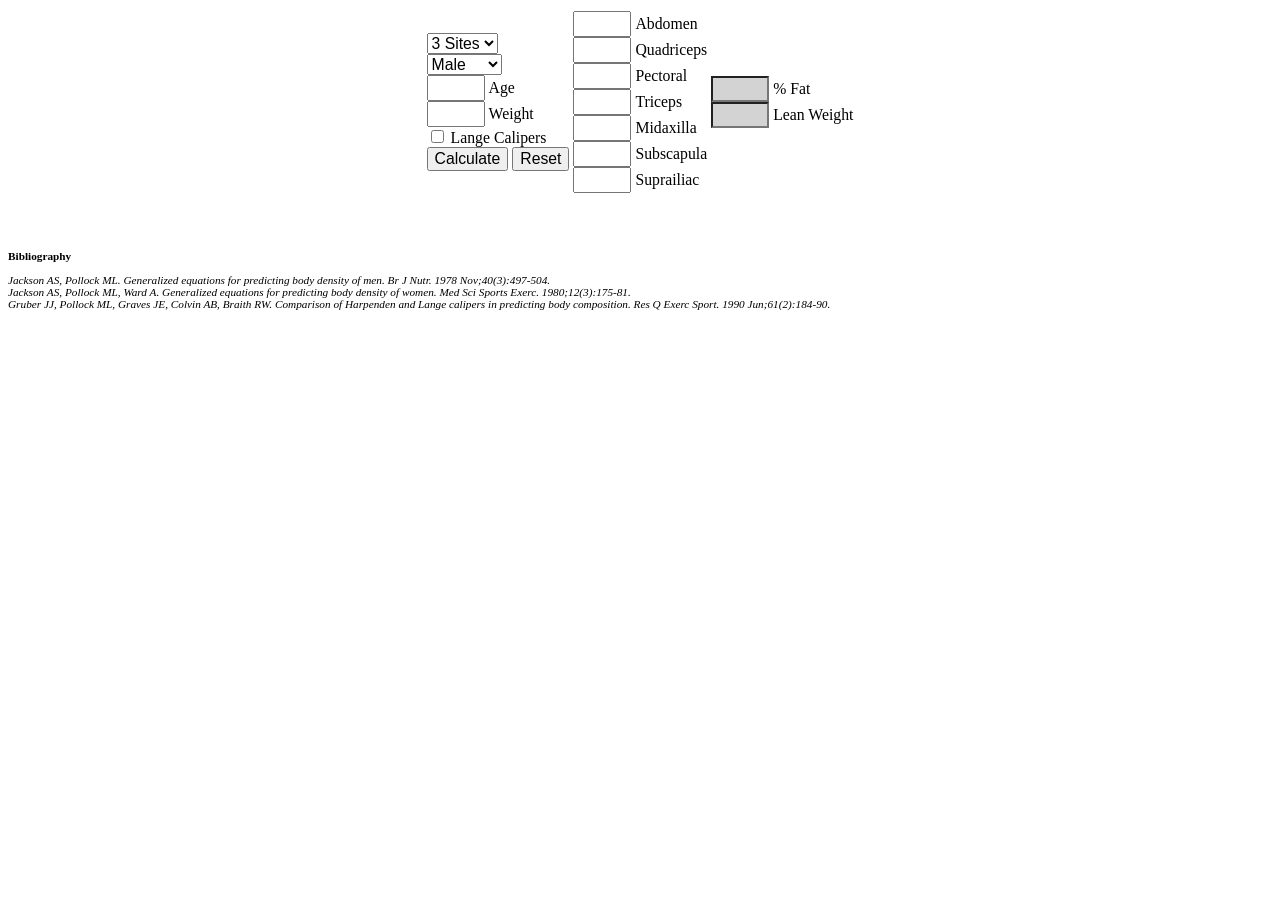
==== index.html @ a4ef3640 "Revert radio button to list. Increased size of buttons." ====
<!DOCTYPE html>
<html>

<head>
  <link rel="stylesheet" type="text/css" href="styles.css">
</head>

<body>

<form class="parent-block">
<table>
<tbody>
<tr>
	<td>
		<select id="N_sites" name="N_sites" class='h1'>
		  <option value="3">3 Sites</option>
		  <option value="7">7 Sites</option>
		</select><br>

		<select id="gender" name="gender" class='h1'>
		  <option value="gender_male">Male</option>
		  <option value="gender_female">Female</option>
		</select><br>

		<input type="text" id="age" name="age" class="text-field">
		<label for="age" class='h1'>Age</label><br>
		<input type="text" id="weight" name="weight" class="text-field">
		<label for="weight" class='h1'>Weight</label><br>

		<input type="checkbox" id="lange_calipers" name="lange_calipers" value="lange_calipers">
		<label for="lange_calipers" class='h1'>Lange Calipers</label><br>

		<script src="calculations.js"></script>
		<input type="button" value="Calculate" onclick="calc(this.form)" class='h1'>
		<input type="reset" value="Reset" name="Reset" class='h1'><br>
	</td>

	<td>
		<input type="text" id="skinfold_abdomen" name="skinfold_abdomen" class="text-field">
		<label for="skinfold_abdomen" class='h1'>Abdomen</label><br>
		<input type="text" id="skinfold_quadriceps" name="skinfold_quadriceps" class="text-field">
		<label for="skinfold_quadriceps" class='h1'>Quadriceps</label><br>
		<input type="text" id="skinfold_pectoral" name="skinfold_pectoral" class="text-field">
		<label for="skinfold_pectoral" class='h1'>Pectoral</label><br>
		<input type="text" id="skinfold_triceps" name="skinfold_triceps" class="text-field">
		<label for="skinfold_triceps" class='h1'>Triceps</label><br>
		<input type="text" id="skinfold_midaxilla" name="skinfold_midaxilla" class="text-field">
		<label for="skinfold_midaxilla" class='h1'>Midaxilla</label><br>
		<input type="text" id="skinfold_subscapula" name="skinfold_subscapula" class="text-field">
		<label for="skinfold_subscapula" class='h1'>Subscapula</label><br>
		<input type="text" id="skinfold_suprailiac" name="skinfold_suprailiac" class="text-field">
		<label for="skinfold_suprailiac" class='h1'>Suprailiac</label><br>
	</td>

	<td>
		<input type="text" id="percent_fat" name="percent_fat" class="constant-text-field" readonly>
		<label for="percent_fat" class='h1'>% Fat</label><br>
		<input type="text" id="lean_weight" name="lean_weight" class="constant-text-field" readonly>
		<label for="lean_weight" class='h1'>Lean Weight</label><br>
	</td>
</tr>
</tbody>
</table>
</form>

<br><br><br>
<div class="bibliography-text">
	<b>Bibliography</b> <br><br>

	<i>Jackson AS, Pollock ML. Generalized equations for predicting body density of men. Br J Nutr. 1978 Nov;40(3):497-504.</i> <br>
	<i>Jackson AS, Pollock ML, Ward A. Generalized equations for predicting body density of women. Med Sci Sports Exerc. 1980;12(3):175-81.</i> <br>
	<i>Gruber JJ, Pollock ML, Graves JE, Colvin AB, Braith RW. Comparison of Harpenden and Lange calipers in predicting body composition. Res Q Exerc Sport. 1990 Jun;61(2):184-90.</i> <br>
</div>

</body>
</html>
---- styles.css ----
.parent-block {
  display: flex;
  justify-content: center;
  align-items: center;
}

.constant-text-field {
  background-color: lightgrey;
  width: 50px;
  height: 20px;
}

.text-field{
  width: 50px;
  height: 20px;
}

.h1{
  font-size: 1.75vh;
}

.bibliography-text{
  font-size: 1.25vh;
}
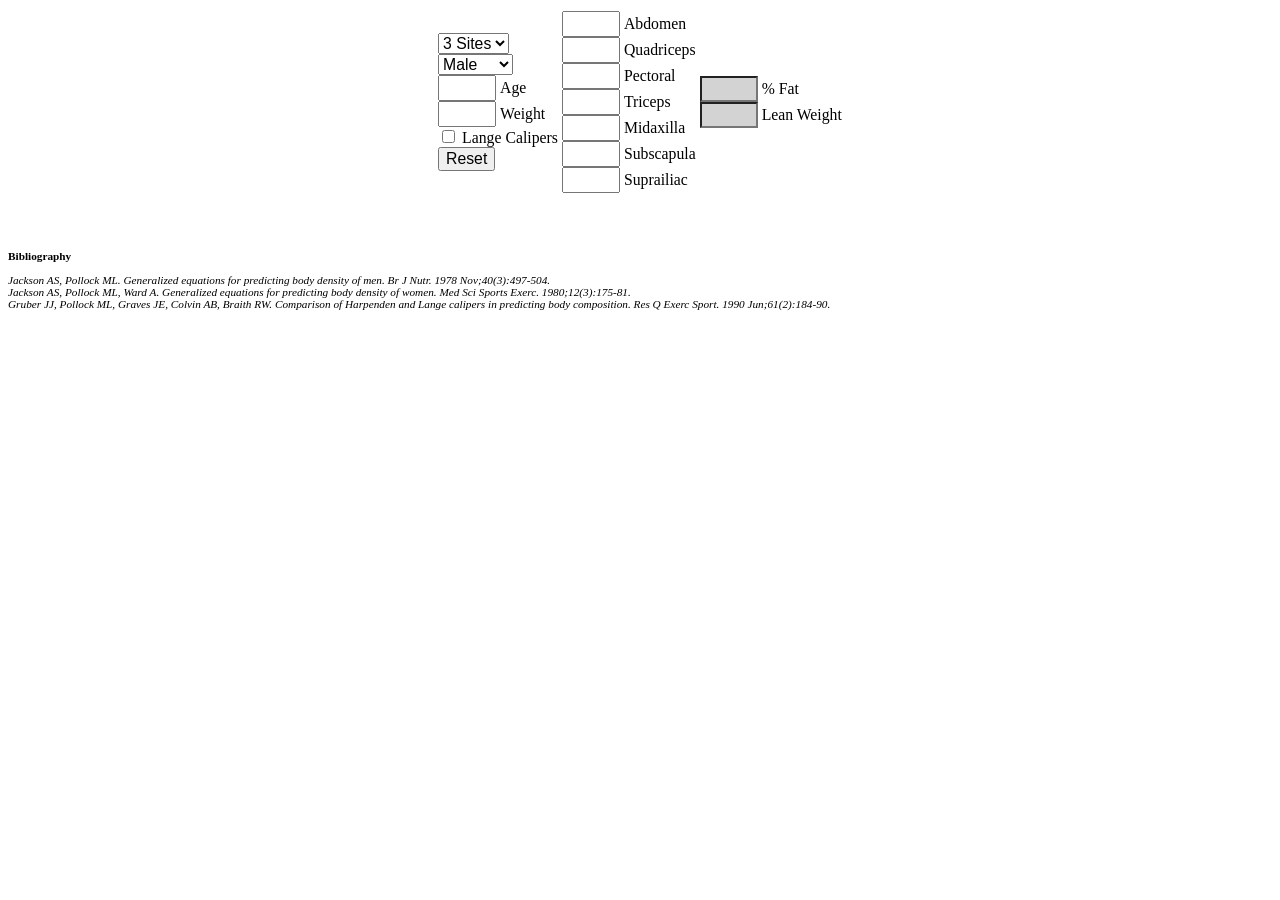
==== commit 69946ad7: "Removed calculate button, instead calculate every time a field is updated" ====
--- a/index.html
+++ b/index.html
@@ -12,43 +12,43 @@
 <tbody>
 <tr>
 	<td>
-		<select id="N_sites" name="N_sites" class='h1'>
+		<script src="calculations.js"></script>
+
+		<select id="N_sites" name="N_sites" class='h1' oninput="calc(this.form)">
 		  <option value="3">3 Sites</option>
 		  <option value="7">7 Sites</option>
 		</select><br>
 
-		<select id="gender" name="gender" class='h1'>
+		<select id="gender" name="gender" class='h1' oninput="calc(this.form)">
 		  <option value="gender_male">Male</option>
 		  <option value="gender_female">Female</option>
 		</select><br>
 
-		<input type="text" id="age" name="age" class="text-field">
+		<input type="text" id="age" name="age" class="text-field" oninput="calc(this.form)">
 		<label for="age" class='h1'>Age</label><br>
-		<input type="text" id="weight" name="weight" class="text-field">
+		<input type="text" id="weight" name="weight" class="text-field"  oninput="calc(this.form)">
 		<label for="weight" class='h1'>Weight</label><br>
 
-		<input type="checkbox" id="lange_calipers" name="lange_calipers" value="lange_calipers">
+		<input type="checkbox" id="lange_calipers" name="lange_calipers" value="lange_calipers" oninput="calc(this.form)">
 		<label for="lange_calipers" class='h1'>Lange Calipers</label><br>
 
-		<script src="calculations.js"></script>
-		<input type="button" value="Calculate" onclick="calc(this.form)" class='h1'>
 		<input type="reset" value="Reset" name="Reset" class='h1'><br>
 	</td>
 
 	<td>
-		<input type="text" id="skinfold_abdomen" name="skinfold_abdomen" class="text-field">
+		<input type="text" id="skinfold_abdomen" name="skinfold_abdomen" class="text-field"  oninput="calc(this.form)">
 		<label for="skinfold_abdomen" class='h1'>Abdomen</label><br>
-		<input type="text" id="skinfold_quadriceps" name="skinfold_quadriceps" class="text-field">
+		<input type="text" id="skinfold_quadriceps" name="skinfold_quadriceps" class="text-field"  oninput="calc(this.form)">
 		<label for="skinfold_quadriceps" class='h1'>Quadriceps</label><br>
-		<input type="text" id="skinfold_pectoral" name="skinfold_pectoral" class="text-field">
+		<input type="text" id="skinfold_pectoral" name="skinfold_pectoral" class="text-field"  oninput="calc(this.form)">
 		<label for="skinfold_pectoral" class='h1'>Pectoral</label><br>
-		<input type="text" id="skinfold_triceps" name="skinfold_triceps" class="text-field">
+		<input type="text" id="skinfold_triceps" name="skinfold_triceps" class="text-field"  oninput="calc(this.form)">
 		<label for="skinfold_triceps" class='h1'>Triceps</label><br>
-		<input type="text" id="skinfold_midaxilla" name="skinfold_midaxilla" class="text-field">
+		<input type="text" id="skinfold_midaxilla" name="skinfold_midaxilla" class="text-field"  oninput="calc(this.form)">
 		<label for="skinfold_midaxilla" class='h1'>Midaxilla</label><br>
-		<input type="text" id="skinfold_subscapula" name="skinfold_subscapula" class="text-field">
+		<input type="text" id="skinfold_subscapula" name="skinfold_subscapula" class="text-field"  oninput="calc(this.form)">
 		<label for="skinfold_subscapula" class='h1'>Subscapula</label><br>
-		<input type="text" id="skinfold_suprailiac" name="skinfold_suprailiac" class="text-field">
+		<input type="text" id="skinfold_suprailiac" name="skinfold_suprailiac" class="text-field"  oninput="calc(this.form)">
 		<label for="skinfold_suprailiac" class='h1'>Suprailiac</label><br>
 	</td>
 
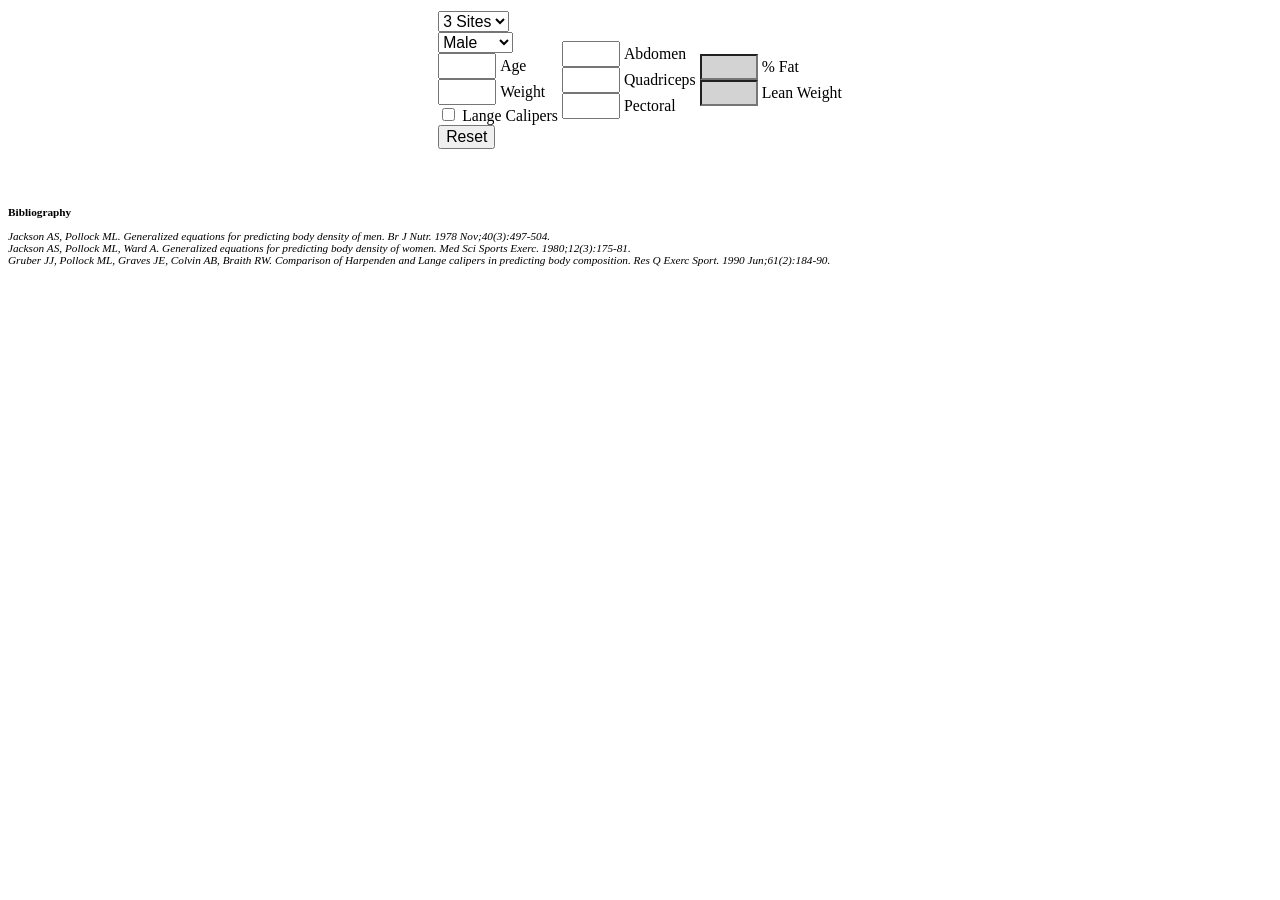
==== commit 84f70089: "Made the form show only the skinfold fields relevant to the # of sites and gender chosen" ====
--- a/index.html
+++ b/index.html
@@ -12,14 +12,12 @@
 <tbody>
 <tr>
 	<td>
-		<script src="calculations.js"></script>
-
-		<select id="N_sites" name="N_sites" class='h1' oninput="calc(this.form)">
+		<select id="N_sites" name="N_sites" class='h1' oninput="calc(this.form);update_visible(this.form)">
 		  <option value="3">3 Sites</option>
 		  <option value="7">7 Sites</option>
 		</select><br>
 
-		<select id="gender" name="gender" class='h1' oninput="calc(this.form)">
+		<select id="gender" name="gender" class='h1' oninput="calc(this.form);update_visible(this.form)">
 		  <option value="gender_male">Male</option>
 		  <option value="gender_female">Female</option>
 		</select><br>
@@ -32,24 +30,44 @@
 		<input type="checkbox" id="lange_calipers" name="lange_calipers" value="lange_calipers" oninput="calc(this.form)">
 		<label for="lange_calipers" class='h1'>Lange Calipers</label><br>
 
-		<input type="reset" value="Reset" name="Reset" class='h1'><br>
+		<input type="reset" value="Reset" name="Reset" class='h1' onclick="update_visible(this.form)"><br>
 	</td>
 
 	<td>
-		<input type="text" id="skinfold_abdomen" name="skinfold_abdomen" class="text-field"  oninput="calc(this.form)">
-		<label for="skinfold_abdomen" class='h1'>Abdomen</label><br>
-		<input type="text" id="skinfold_quadriceps" name="skinfold_quadriceps" class="text-field"  oninput="calc(this.form)">
-		<label for="skinfold_quadriceps" class='h1'>Quadriceps</label><br>
-		<input type="text" id="skinfold_pectoral" name="skinfold_pectoral" class="text-field"  oninput="calc(this.form)">
-		<label for="skinfold_pectoral" class='h1'>Pectoral</label><br>
-		<input type="text" id="skinfold_triceps" name="skinfold_triceps" class="text-field"  oninput="calc(this.form)">
-		<label for="skinfold_triceps" class='h1'>Triceps</label><br>
-		<input type="text" id="skinfold_midaxilla" name="skinfold_midaxilla" class="text-field"  oninput="calc(this.form)">
-		<label for="skinfold_midaxilla" class='h1'>Midaxilla</label><br>
-		<input type="text" id="skinfold_subscapula" name="skinfold_subscapula" class="text-field"  oninput="calc(this.form)">
-		<label for="skinfold_subscapula" class='h1'>Subscapula</label><br>
-		<input type="text" id="skinfold_suprailiac" name="skinfold_suprailiac" class="text-field"  oninput="calc(this.form)">
-		<label for="skinfold_suprailiac" class='h1'>Suprailiac</label><br>
+		<div id='skinfold_abdomen_group' style='display:inline'>
+			<input type="text" id="skinfold_abdomen" name="skinfold_abdomen" class="text-field"  oninput="calc(this.form)">
+			<label for="skinfold_abdomen" class='h1'>Abdomen</label><br>
+		</div>
+
+		<div id='skinfold_quadriceps_group' style='display:inline'>
+			<input type="text" id="skinfold_quadriceps" name="skinfold_quadriceps" class="text-field"  oninput="calc(this.form)">
+			<label for="skinfold_quadriceps" class='h1'>Quadriceps</label><br>
+		</div>
+
+		<div id='skinfold_pectoral_group' style='display:inline'>
+			<input type="text" id="skinfold_pectoral" name="skinfold_pectoral" class="text-field"  oninput="calc(this.form)">
+			<label for="skinfold_pectoral" class='h1'>Pectoral</label><br>
+		</div>
+
+		<div id='skinfold_triceps_group' style='display:none'>
+			<input type="text" id="skinfold_triceps" name="skinfold_triceps" class="text-field"  oninput="calc(this.form)">
+			<label for="skinfold_triceps" class='h1'>Triceps</label><br>
+		</div>
+
+		<div id='skinfold_midaxilla_group' style='display:none'>
+			<input type="text" id="skinfold_midaxilla" name="skinfold_midaxilla" class="text-field"  oninput="calc(this.form)">
+			<label for="skinfold_midaxilla" class='h1'>Midaxilla</label><br>
+		</div>
+
+		<div id='skinfold_subscapula_group' style='display:none'>
+			<input type="text" id="skinfold_subscapula" name="skinfold_subscapula" class="text-field"  oninput="calc(this.form)">
+			<label for="skinfold_subscapula" class='h1'>Subscapula</label><br>
+		</div>
+
+		<div id='skinfold_suprailiac_group' style='display:none'>
+			<input type="text" id="skinfold_suprailiac" name="skinfold_suprailiac" class="text-field"  oninput="calc(this.form)">
+			<label for="skinfold_suprailiac" class='h1'>Suprailiac</label><br>
+		</div>
 	</td>
 
 	<td>
@@ -72,5 +90,6 @@
 	<i>Gruber JJ, Pollock ML, Graves JE, Colvin AB, Braith RW. Comparison of Harpenden and Lange calipers in predicting body composition. Res Q Exerc Sport. 1990 Jun;61(2):184-90.</i> <br>
 </div>
 
+<script src="calculations.js"></script>
 </body>
 </html>
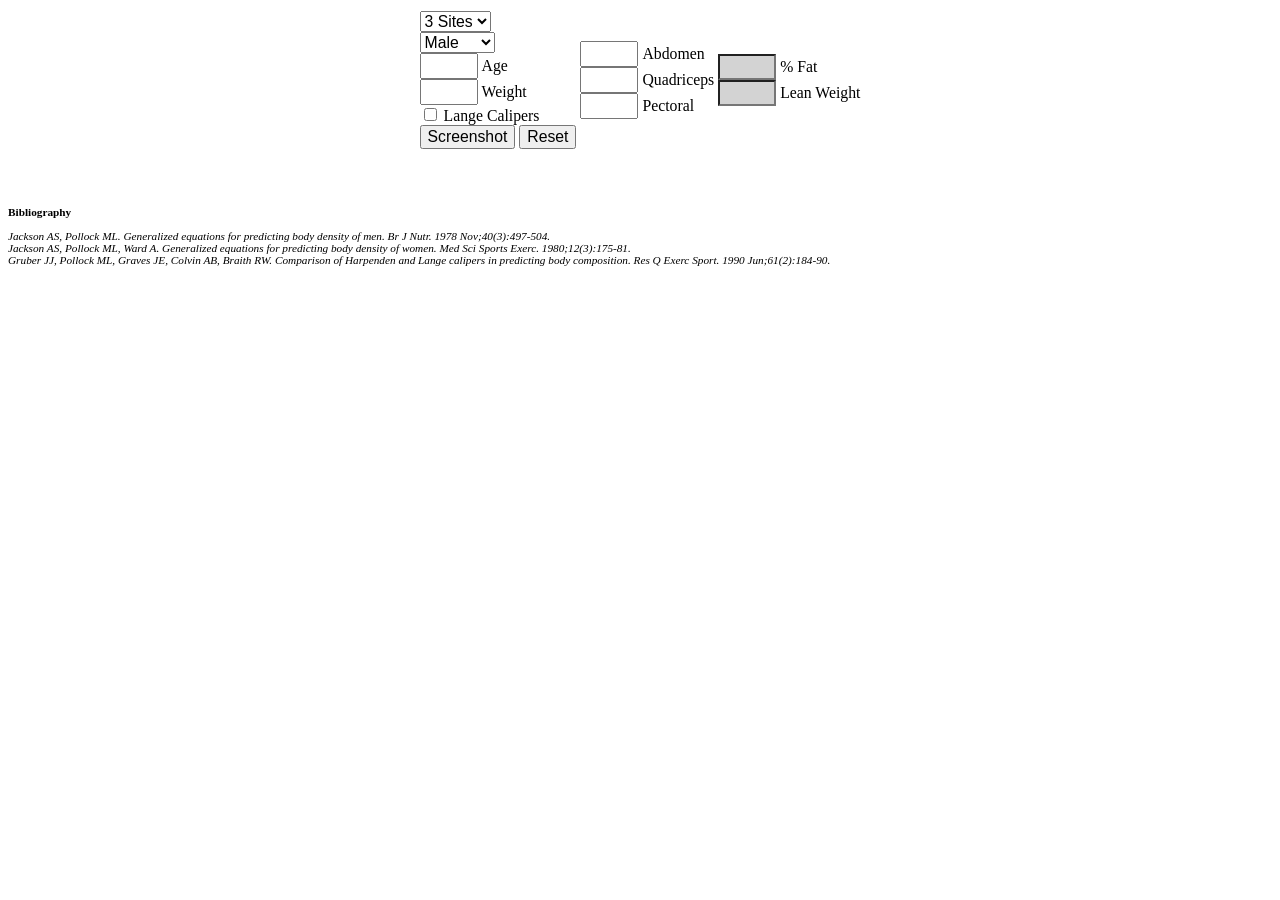
==== commit 2ba64bb9: "Added a button to screenshot the calculation" ====
--- a/index.html
+++ b/index.html
@@ -10,7 +10,7 @@
 <form class="parent-block">
 <table>
 <tbody>
-<tr>
+<tr id='tr1'>
 	<td>
 		<select id="N_sites" name="N_sites" class='h1' oninput="calc(this.form);update_visible(this.form)">
 		  <option value="3">3 Sites</option>
@@ -30,7 +30,8 @@
 		<input type="checkbox" id="lange_calipers" name="lange_calipers" value="lange_calipers" oninput="calc(this.form)">
 		<label for="lange_calipers" class='h1'>Lange Calipers</label><br>
 
-		<input type="reset" value="Reset" name="Reset" class='h1' onclick="update_visible(this.form)"><br>
+		<input type="button" value="Screenshot" name="Screenshot" class='button' onclick="screenshot(this.form)">
+		<input type="reset" value="Reset" name="Reset" class='button' onclick="update_visible(this.form)"><br>
 	</td>
 
 	<td>
@@ -90,6 +91,7 @@
 	<i>Gruber JJ, Pollock ML, Graves JE, Colvin AB, Braith RW. Comparison of Harpenden and Lange calipers in predicting body composition. Res Q Exerc Sport. 1990 Jun;61(2):184-90.</i> <br>
 </div>
 
+<script src="html2canvas.min.js"></script>
 <script src="calculations.js"></script>
 </body>
 </html>
--- a/styles.css
+++ b/styles.css
@@ -15,6 +15,10 @@
   height: 20px;
 }
 
+.button{
+  font-size: 1.75vh;
+}
+
 .h1{
   font-size: 1.75vh;
 }
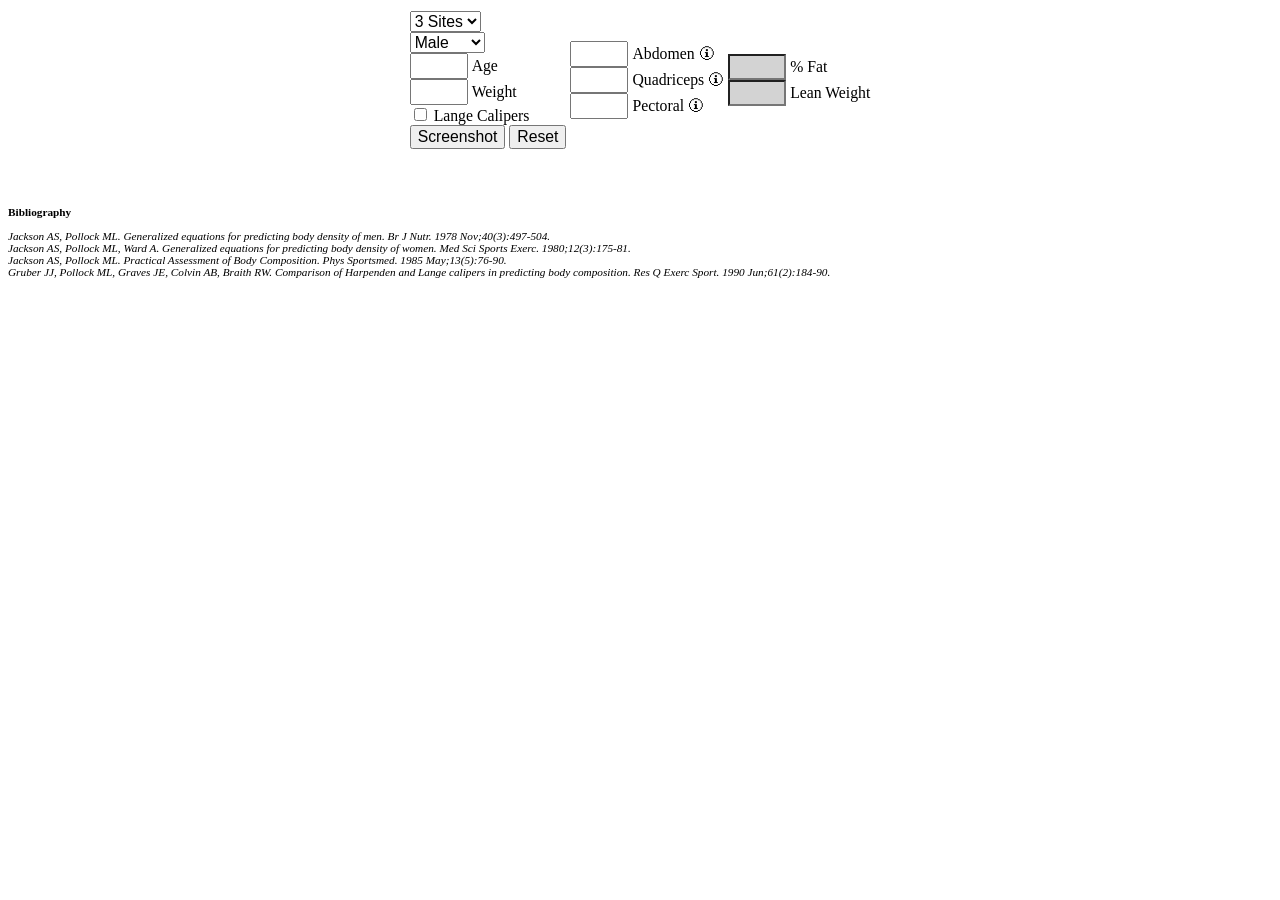
==== commit 94c22f41: "Added tooltips to describe how each skinfold is taken" ====
--- a/index.html
+++ b/index.html
@@ -37,37 +37,93 @@
 	<td>
 		<div id='skinfold_abdomen_group' style='display:inline'>
 			<input type="text" id="skinfold_abdomen" name="skinfold_abdomen" class="text-field"  oninput="calc(this.form)">
-			<label for="skinfold_abdomen" class='h1'>Abdomen</label><br>
+			<label for="skinfold_abdomen" class='h1'>Abdomen
+				<a class="tooltip">&#x1F6C8;
+					<span>
+						<img src="images/Abdominal_Suprailium1.webp">
+						<img src="images/Abdominal2.webp">
+   					A vertical fold laken at a lateral distance of approximately 2 cm from the umbilicus
+   				</span>
+   			</a>
+   		</label><br>
 		</div>
 
 		<div id='skinfold_quadriceps_group' style='display:inline'>
 			<input type="text" id="skinfold_quadriceps" name="skinfold_quadriceps" class="text-field"  oninput="calc(this.form)">
-			<label for="skinfold_quadriceps" class='h1'>Quadriceps</label><br>
+			<label for="skinfold_quadriceps" class='h1'>Quadriceps
+				<a class="tooltip">&#x1F6C8;
+					<span>
+						<img src="images/Thigh1.webp">
+	 					A vertical fold on the anterior aspect of the thigh midway between hip and knee joints
+	 				</span>
+	 			</a>
+ 			</label><br>
 		</div>
 
 		<div id='skinfold_pectoral_group' style='display:inline'>
 			<input type="text" id="skinfold_pectoral" name="skinfold_pectoral" class="text-field"  oninput="calc(this.form)">
-			<label for="skinfold_pectoral" class='h1'>Pectoral</label><br>
+			<label for="skinfold_pectoral" class='h1'>Pectoral
+				<a class="tooltip">&#x1F6C8;
+					<span>
+						<img src="images/Chest1.webp" id="chest_image1">
+						<img src="images/Chest2.webp" id="chest_image2" style='display:none'>
+						<img src="images/Chest3.webp">
+	 					A diagonal fold taken half of the distance between the anterior axillary line and nipple for men and one third of the distance from the anterior axillary line to the nipple for women
+	 				</span>
+	 			</a>
+			</label><br>
 		</div>
 
 		<div id='skinfold_triceps_group' style='display:none'>
 			<input type="text" id="skinfold_triceps" name="skinfold_triceps" class="text-field"  oninput="calc(this.form)">
-			<label for="skinfold_triceps" class='h1'>Triceps</label><br>
+			<label for="skinfold_triceps" class='h1'>Triceps
+				<a class="tooltip">&#x1F6C8;
+					<span>
+						<img src="images/Subscapula_Triceps1.webp">
+						<img src="images/Triceps2.webp">
+	 					A vertical fold on the posterior midline of the upper arm (over the triceps muscle), halfway between the acromion and olecranon processes; the elbow should be extended and relaxed
+	 				</span>
+	 			</a>
+			</label><br>
 		</div>
 
 		<div id='skinfold_midaxilla_group' style='display:none'>
 			<input type="text" id="skinfold_midaxilla" name="skinfold_midaxilla" class="text-field"  oninput="calc(this.form)">
-			<label for="skinfold_midaxilla" class='h1'>Midaxilla</label><br>
+			<label for="skinfold_midaxilla" class='h1'>Midaxilla
+				<a class="tooltip">&#x1F6C8;
+					<span>
+						<img src="images/Midaxilla1.webp">
+						<img src="images/Midaxilla2.webp">
+	 					A vertical fold on the midaxillary line at the level of the xiphoid process of the sternum
+	 				</span>
+	 			</a>
+			</label><br>
 		</div>
 
 		<div id='skinfold_subscapula_group' style='display:none'>
 			<input type="text" id="skinfold_subscapula" name="skinfold_subscapula" class="text-field"  oninput="calc(this.form)">
-			<label for="skinfold_subscapula" class='h1'>Subscapula</label><br>
+			<label for="skinfold_subscapula" class='h1'>Subscapula
+				<a class="tooltip">&#x1F6C8;
+					<span>
+						<img src="images/Subscapula_Triceps1.webp">
+						<img src="images/Subscapula2.webp">
+	 					A fold laken on a diagonal line coming from the vertebral border to 1 to 2 cm from the inferior angle of the scapula
+	 				</span>
+	 			</a>
+			</label><br>
 		</div>
 
 		<div id='skinfold_suprailiac_group' style='display:none'>
 			<input type="text" id="skinfold_suprailiac" name="skinfold_suprailiac" class="text-field"  oninput="calc(this.form)">
-			<label for="skinfold_suprailiac" class='h1'>Suprailiac</label><br>
+			<label for="skinfold_suprailiac" class='h1'>Suprailiac
+				<a class="tooltip">&#x1F6C8;
+					<span>
+						<img src="images/Abdominal_Suprailium1.webp">
+						<img src="images/Suprailium2.webp">
+	 					A diagonal fold above the crest of the ilium at the spot where an imaginary line would come down from the anterior axillary line. Many recommend that the measure be taken more laterally at the anterior axillary line
+	 				</span>
+	 			</a>
+			</label><br>
 		</div>
 	</td>
 
@@ -88,6 +144,7 @@
 
 	<i>Jackson AS, Pollock ML. Generalized equations for predicting body density of men. Br J Nutr. 1978 Nov;40(3):497-504.</i> <br>
 	<i>Jackson AS, Pollock ML, Ward A. Generalized equations for predicting body density of women. Med Sci Sports Exerc. 1980;12(3):175-81.</i> <br>
+	<i>Jackson AS, Pollock ML. Practical Assessment of Body Composition. Phys Sportsmed. 1985 May;13(5):76-90. </i> <br>
 	<i>Gruber JJ, Pollock ML, Graves JE, Colvin AB, Braith RW. Comparison of Harpenden and Lange calipers in predicting body composition. Res Q Exerc Sport. 1990 Jun;61(2):184-90.</i> <br>
 </div>
 
--- a/styles.css
+++ b/styles.css
@@ -25,4 +25,40 @@
 
 .bibliography-text{
   font-size: 1.25vh;
+}
+
+/*https://www.scriptol.com/css/tooltip.php*/
+.tooltip {
+  text-decoration:none;
+  position:relative;
+}
+ 
+.tooltip span {
+  display:none;
+  -moz-border-radius:6px;
+  -webkit-border-radius:6px;
+  border-radius:0px;
+  color:black;
+  background:white; 
+}
+ 
+/*.tooltip span img {
+  float:left;
+  margin:0px 8px 8px 0;
+}*/
+ 
+.tooltip:hover span {
+  display:block;
+  position:absolute;
+  top:0;
+  left:0;
+  z-index:1000;
+  width:auto;
+  /*max-width:960px;*/
+  min-height:128px;
+  border:1px solid black;
+  margin-top:12px;
+  margin-left:32px;
+  overflow:hidden;
+  padding:8px;
 }
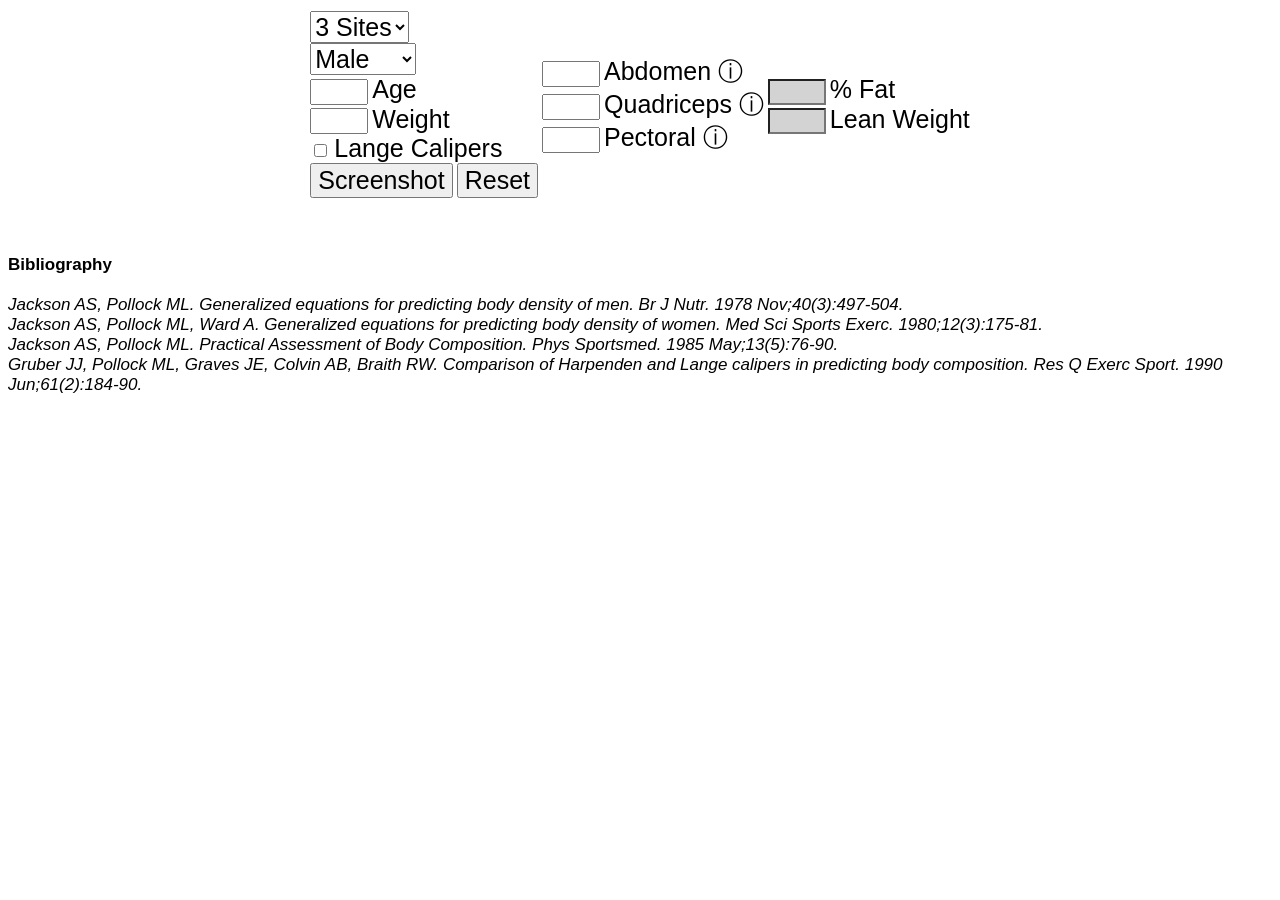
==== commit bb252756: "Switched character for the information character to something that seems better supported by differe" ====
--- a/index.html
+++ b/index.html
@@ -38,7 +38,7 @@
 		<div id='skinfold_abdomen_group' style='display:inline'>
 			<input type="text" id="skinfold_abdomen" name="skinfold_abdomen" class="text-field"  oninput="calc(this.form)">
 			<label for="skinfold_abdomen" class='h1'>Abdomen
-				<a class="tooltip">&#x1F6C8;
+				<a class="tooltip">&#9432;
 					<span>
 						<img src="images/Abdominal_Suprailium1.webp">
 						<img src="images/Abdominal2.webp">
@@ -51,7 +51,7 @@
 		<div id='skinfold_quadriceps_group' style='display:inline'>
 			<input type="text" id="skinfold_quadriceps" name="skinfold_quadriceps" class="text-field"  oninput="calc(this.form)">
 			<label for="skinfold_quadriceps" class='h1'>Quadriceps
-				<a class="tooltip">&#x1F6C8;
+				<a class="tooltip">&#9432;
 					<span>
 						<img src="images/Thigh1.webp">
 	 					A vertical fold on the anterior aspect of the thigh midway between hip and knee joints
@@ -63,7 +63,7 @@
 		<div id='skinfold_pectoral_group' style='display:inline'>
 			<input type="text" id="skinfold_pectoral" name="skinfold_pectoral" class="text-field"  oninput="calc(this.form)">
 			<label for="skinfold_pectoral" class='h1'>Pectoral
-				<a class="tooltip">&#x1F6C8;
+				<a class="tooltip">&#9432;
 					<span>
 						<img src="images/Chest1.webp" id="chest_image1">
 						<img src="images/Chest2.webp" id="chest_image2" style='display:none'>
@@ -77,7 +77,7 @@
 		<div id='skinfold_triceps_group' style='display:none'>
 			<input type="text" id="skinfold_triceps" name="skinfold_triceps" class="text-field"  oninput="calc(this.form)">
 			<label for="skinfold_triceps" class='h1'>Triceps
-				<a class="tooltip">&#x1F6C8;
+				<a class="tooltip">&#9432;
 					<span>
 						<img src="images/Subscapula_Triceps1.webp">
 						<img src="images/Triceps2.webp">
@@ -90,7 +90,7 @@
 		<div id='skinfold_midaxilla_group' style='display:none'>
 			<input type="text" id="skinfold_midaxilla" name="skinfold_midaxilla" class="text-field"  oninput="calc(this.form)">
 			<label for="skinfold_midaxilla" class='h1'>Midaxilla
-				<a class="tooltip">&#x1F6C8;
+				<a class="tooltip">&#9432;
 					<span>
 						<img src="images/Midaxilla1.webp">
 						<img src="images/Midaxilla2.webp">
@@ -103,7 +103,7 @@
 		<div id='skinfold_subscapula_group' style='display:none'>
 			<input type="text" id="skinfold_subscapula" name="skinfold_subscapula" class="text-field"  oninput="calc(this.form)">
 			<label for="skinfold_subscapula" class='h1'>Subscapula
-				<a class="tooltip">&#x1F6C8;
+				<a class="tooltip">&#9432;
 					<span>
 						<img src="images/Subscapula_Triceps1.webp">
 						<img src="images/Subscapula2.webp">
@@ -116,7 +116,7 @@
 		<div id='skinfold_suprailiac_group' style='display:none'>
 			<input type="text" id="skinfold_suprailiac" name="skinfold_suprailiac" class="text-field"  oninput="calc(this.form)">
 			<label for="skinfold_suprailiac" class='h1'>Suprailiac
-				<a class="tooltip">&#x1F6C8;
+				<a class="tooltip">&#9432;
 					<span>
 						<img src="images/Abdominal_Suprailium1.webp">
 						<img src="images/Suprailium2.webp">
--- a/styles.css
+++ b/styles.css
@@ -8,23 +8,30 @@
   background-color: lightgrey;
   width: 50px;
   height: 20px;
+  font-size: 20px;
+  font-family: Helvetica, sans-serif;
 }
 
 .text-field{
   width: 50px;
   height: 20px;
+  font-size: 20px;
+  font-family: Helvetica, sans-serif;
 }
 
 .button{
-  font-size: 1.75vh;
+  font-size: 25px;
+  font-family: Helvetica, sans-serif;
 }
 
 .h1{
-  font-size: 1.75vh;
+  font-size: 25px;
+  font-family: Helvetica, sans-serif;
 }
 
 .bibliography-text{
-  font-size: 1.25vh;
+  font-size: 17px;
+  font-family: Helvetica, sans-serif;
 }
 
 /*https://www.scriptol.com/css/tooltip.php*/
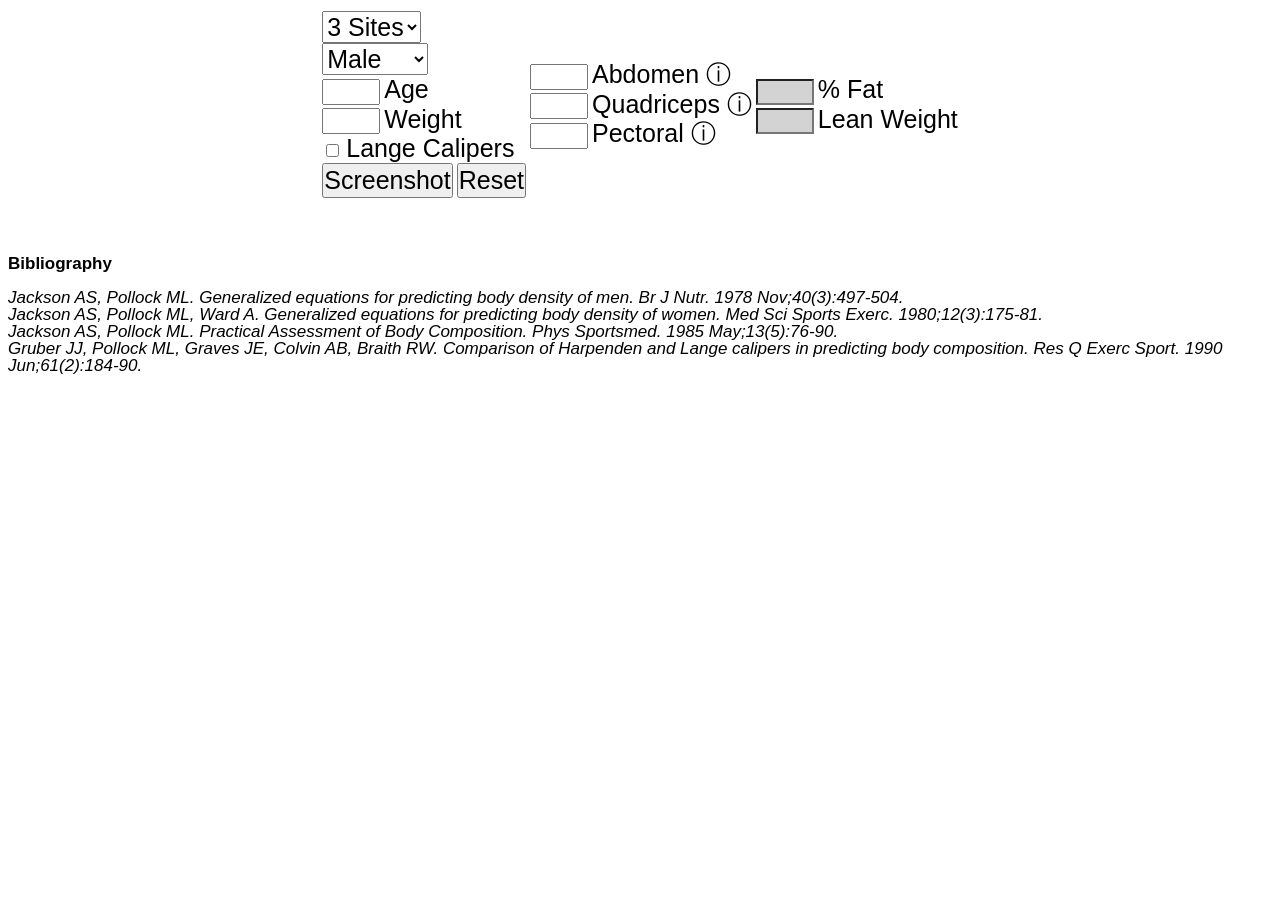
==== commit 908d9234: "Fixed a lot of css issues" ====
--- a/index.html
+++ b/index.html
@@ -12,12 +12,12 @@
 <tbody>
 <tr id='tr1'>
 	<td>
-		<select id="N_sites" name="N_sites" class='h1' oninput="calc(this.form);update_visible(this.form)">
-		  <option value="3">3 Sites</option>
-		  <option value="7">7 Sites</option>
+		<select id="N_sites" name="N_sites" class='dropdown' oninput="calc(this.form);update_visible(this.form)">
+			  <option value="3">3 Sites</option>
+			  <option value="7">7 Sites</option>
 		</select><br>
 
-		<select id="gender" name="gender" class='h1' oninput="calc(this.form);update_visible(this.form)">
+		<select id="gender" name="gender" class='dropdown' oninput="calc(this.form);update_visible(this.form)">
 		  <option value="gender_male">Male</option>
 		  <option value="gender_female">Female</option>
 		</select><br>
--- a/styles.css
+++ b/styles.css
@@ -20,7 +20,17 @@
 }
 
 .button{
+  height: 35px;
   font-size: 25px;
+  padding: 0px;
+  font-family: Helvetica, sans-serif;
+}
+
+.dropdown {
+  box-sizing: content-box;
+  padding: 0px 0px;
+  font-size: 25px;
+  line-height: 1 !important;
   font-family: Helvetica, sans-serif;
 }
 
@@ -31,6 +41,7 @@
 
 .bibliography-text{
   font-size: 17px;
+  line-height: 1;
   font-family: Helvetica, sans-serif;
 }
 
@@ -38,6 +49,7 @@
 .tooltip {
   text-decoration:none;
   position:relative;
+  line-height: 1;
 }
  
 .tooltip span {
@@ -68,4 +80,4 @@
   margin-left:32px;
   overflow:hidden;
   padding:8px;
-}+}
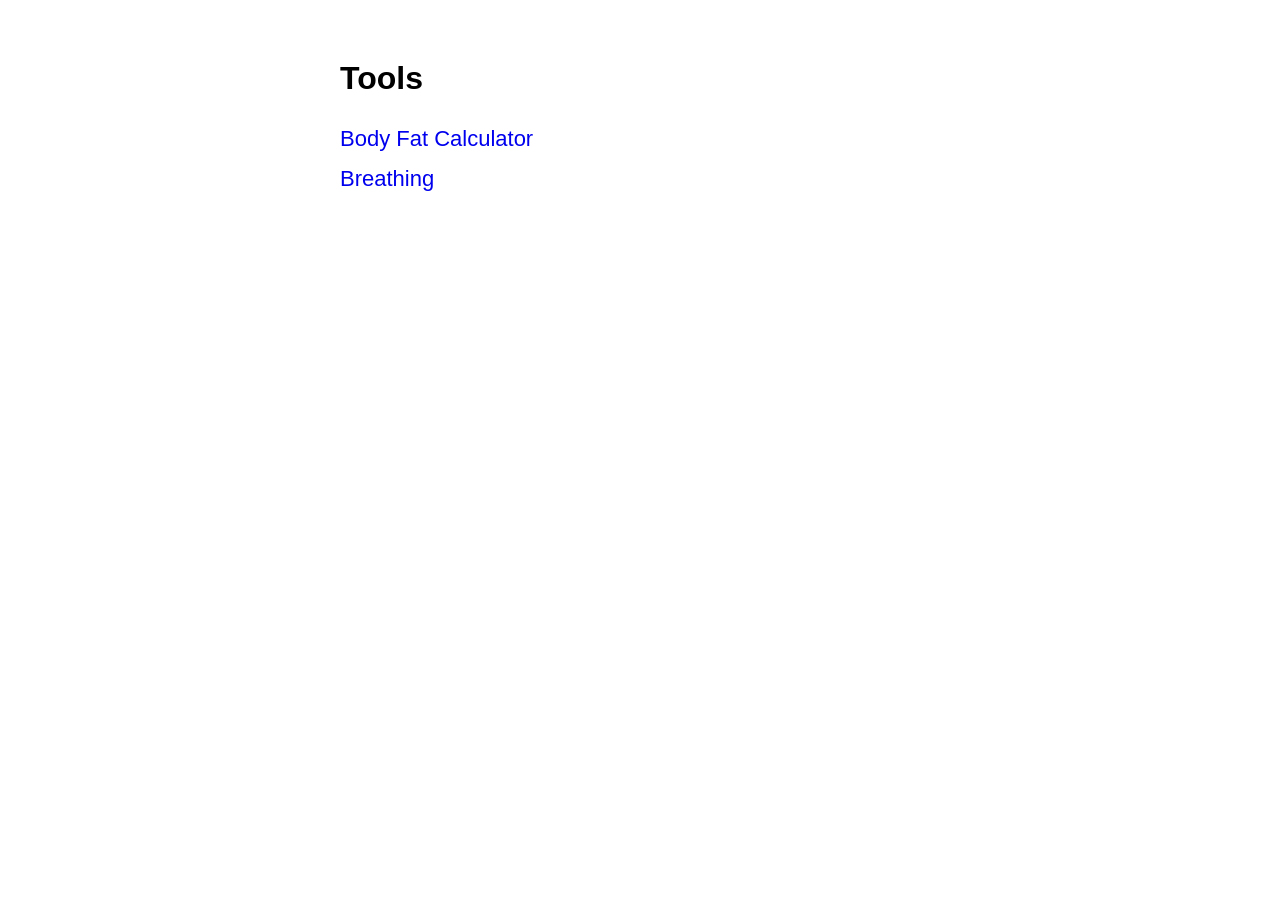
==== commit b894311d: "Added a landing page to choose between body fat calculator and breathwork webapp" ====
--- a/index.html
+++ b/index.html
@@ -2,153 +2,20 @@
 <html>
 
 <head>
+  <meta charset="utf-8">
+  <title>Tools</title>
   <link rel="stylesheet" type="text/css" href="styles.css">
 </head>
 
 <body>
 
-<form class="parent-block">
-<table>
-<tbody>
-<tr id='tr1'>
-	<td>
-		<select id="N_sites" name="N_sites" class='dropdown' oninput="calc(this.form);update_visible(this.form)">
-			  <option value="3">3 Sites</option>
-			  <option value="7">7 Sites</option>
-		</select><br>
-
-		<select id="gender" name="gender" class='dropdown' oninput="calc(this.form);update_visible(this.form)">
-		  <option value="gender_male">Male</option>
-		  <option value="gender_female">Female</option>
-		</select><br>
-
-		<input type="text" id="age" name="age" class="text-field" oninput="calc(this.form)">
-		<label for="age" class='h1'>Age</label><br>
-		<input type="text" id="weight" name="weight" class="text-field"  oninput="calc(this.form)">
-		<label for="weight" class='h1'>Weight</label><br>
-
-		<input type="checkbox" id="lange_calipers" name="lange_calipers" value="lange_calipers" oninput="calc(this.form)">
-		<label for="lange_calipers" class='h1'>Lange Calipers</label><br>
-
-		<input type="button" value="Screenshot" name="Screenshot" class='button' onclick="screenshot(this.form)">
-		<input type="reset" value="Reset" name="Reset" class='button' onclick="update_visible(this.form)"><br>
-	</td>
-
-	<td>
-		<div id='skinfold_abdomen_group' style='display:inline'>
-			<input type="text" id="skinfold_abdomen" name="skinfold_abdomen" class="text-field"  oninput="calc(this.form)">
-			<label for="skinfold_abdomen" class='h1'>Abdomen
-				<a class="tooltip">&#9432;
-					<span>
-						<img src="images/Abdominal_Suprailium1.webp">
-						<img src="images/Abdominal2.webp">
-   					A vertical fold laken at a lateral distance of approximately 2 cm from the umbilicus
-   				</span>
-   			</a>
-   		</label><br>
-		</div>
-
-		<div id='skinfold_quadriceps_group' style='display:inline'>
-			<input type="text" id="skinfold_quadriceps" name="skinfold_quadriceps" class="text-field"  oninput="calc(this.form)">
-			<label for="skinfold_quadriceps" class='h1'>Quadriceps
-				<a class="tooltip">&#9432;
-					<span>
-						<img src="images/Thigh1.webp">
-	 					A vertical fold on the anterior aspect of the thigh midway between hip and knee joints
-	 				</span>
-	 			</a>
- 			</label><br>
-		</div>
-
-		<div id='skinfold_pectoral_group' style='display:inline'>
-			<input type="text" id="skinfold_pectoral" name="skinfold_pectoral" class="text-field"  oninput="calc(this.form)">
-			<label for="skinfold_pectoral" class='h1'>Pectoral
-				<a class="tooltip">&#9432;
-					<span>
-						<img src="images/Chest1.webp" id="chest_image1">
-						<img src="images/Chest2.webp" id="chest_image2" style='display:none'>
-						<img src="images/Chest3.webp">
-	 					A diagonal fold taken half of the distance between the anterior axillary line and nipple for men and one third of the distance from the anterior axillary line to the nipple for women
-	 				</span>
-	 			</a>
-			</label><br>
-		</div>
-
-		<div id='skinfold_triceps_group' style='display:none'>
-			<input type="text" id="skinfold_triceps" name="skinfold_triceps" class="text-field"  oninput="calc(this.form)">
-			<label for="skinfold_triceps" class='h1'>Triceps
-				<a class="tooltip">&#9432;
-					<span>
-						<img src="images/Subscapula_Triceps1.webp">
-						<img src="images/Triceps2.webp">
-	 					A vertical fold on the posterior midline of the upper arm (over the triceps muscle), halfway between the acromion and olecranon processes; the elbow should be extended and relaxed
-	 				</span>
-	 			</a>
-			</label><br>
-		</div>
-
-		<div id='skinfold_midaxilla_group' style='display:none'>
-			<input type="text" id="skinfold_midaxilla" name="skinfold_midaxilla" class="text-field"  oninput="calc(this.form)">
-			<label for="skinfold_midaxilla" class='h1'>Midaxilla
-				<a class="tooltip">&#9432;
-					<span>
-						<img src="images/Midaxilla1.webp">
-						<img src="images/Midaxilla2.webp">
-	 					A vertical fold on the midaxillary line at the level of the xiphoid process of the sternum
-	 				</span>
-	 			</a>
-			</label><br>
-		</div>
-
-		<div id='skinfold_subscapula_group' style='display:none'>
-			<input type="text" id="skinfold_subscapula" name="skinfold_subscapula" class="text-field"  oninput="calc(this.form)">
-			<label for="skinfold_subscapula" class='h1'>Subscapula
-				<a class="tooltip">&#9432;
-					<span>
-						<img src="images/Subscapula_Triceps1.webp">
-						<img src="images/Subscapula2.webp">
-	 					A fold laken on a diagonal line coming from the vertebral border to 1 to 2 cm from the inferior angle of the scapula
-	 				</span>
-	 			</a>
-			</label><br>
-		</div>
-
-		<div id='skinfold_suprailiac_group' style='display:none'>
-			<input type="text" id="skinfold_suprailiac" name="skinfold_suprailiac" class="text-field"  oninput="calc(this.form)">
-			<label for="skinfold_suprailiac" class='h1'>Suprailiac
-				<a class="tooltip">&#9432;
-					<span>
-						<img src="images/Abdominal_Suprailium1.webp">
-						<img src="images/Suprailium2.webp">
-	 					A diagonal fold above the crest of the ilium at the spot where an imaginary line would come down from the anterior axillary line. Many recommend that the measure be taken more laterally at the anterior axillary line
-	 				</span>
-	 			</a>
-			</label><br>
-		</div>
-	</td>
-
-	<td>
-		<input type="text" id="percent_fat" name="percent_fat" class="constant-text-field" readonly>
-		<label for="percent_fat" class='h1'>% Fat</label><br>
-		<input type="text" id="lean_weight" name="lean_weight" class="constant-text-field" readonly>
-		<label for="lean_weight" class='h1'>Lean Weight</label><br>
-	</td>
-</tr>
-</tbody>
-</table>
-</form>
-
-<br><br><br>
-<div class="bibliography-text">
-	<b>Bibliography</b> <br><br>
-
-	<i>Jackson AS, Pollock ML. Generalized equations for predicting body density of men. Br J Nutr. 1978 Nov;40(3):497-504.</i> <br>
-	<i>Jackson AS, Pollock ML, Ward A. Generalized equations for predicting body density of women. Med Sci Sports Exerc. 1980;12(3):175-81.</i> <br>
-	<i>Jackson AS, Pollock ML. Practical Assessment of Body Composition. Phys Sportsmed. 1985 May;13(5):76-90. </i> <br>
-	<i>Gruber JJ, Pollock ML, Graves JE, Colvin AB, Braith RW. Comparison of Harpenden and Lange calipers in predicting body composition. Res Q Exerc Sport. 1990 Jun;61(2):184-90.</i> <br>
+<div class="landing">
+  <h1 class="landing-title">Tools</h1>
+  <ul class="landing-list">
+    <li><a href="bodyfat.html">Body Fat Calculator</a></li>
+    <li><a href="breathing.html">Breathing</a></li>
+  </ul>
 </div>
 
-<script src="html2canvas.min.js"></script>
-<script src="calculations.js"></script>
 </body>
-</html>+</html>
--- a/styles.css
+++ b/styles.css
@@ -9,40 +9,39 @@
   width: 50px;
   height: 20px;
   font-size: 20px;
-  font-family: Helvetica, sans-serif;
+  font-family: Arial, sans-serif;
 }
 
 .text-field{
   width: 50px;
   height: 20px;
   font-size: 20px;
-  font-family: Helvetica, sans-serif;
+  font-family: Arial, sans-serif;
 }
 
 .button{
   height: 35px;
   font-size: 25px;
   padding: 0px;
-  font-family: Helvetica, sans-serif;
+  font-family: Arial, sans-serif;
 }
 
 .dropdown {
   box-sizing: content-box;
   padding: 0px 0px;
   font-size: 25px;
-  line-height: 1 !important;
-  font-family: Helvetica, sans-serif;
+  font-family: Arial, sans-serif;
 }
 
 .h1{
   font-size: 25px;
-  font-family: Helvetica, sans-serif;
+  font-family: Arial, sans-serif;
 }
 
 .bibliography-text{
   font-size: 17px;
   line-height: 1;
-  font-family: Helvetica, sans-serif;
+  font-family: Arial, sans-serif;
 }
 
 /*https://www.scriptol.com/css/tooltip.php*/
@@ -81,3 +80,60 @@
   overflow:hidden;
   padding:8px;
 }
+
+.landing {
+  font-family: Arial, sans-serif;
+  max-width: 600px;
+  margin: 60px auto;
+  padding: 0 20px;
+}
+
+.landing-title {
+  font-size: 32px;
+}
+
+.landing-list {
+  font-size: 22px;
+  line-height: 1.8;
+  list-style: none;
+  padding: 0;
+}
+
+.landing-list a {
+  text-decoration: none;
+}
+
+.landing-list a:hover {
+  text-decoration: underline;
+}
+
+.breathing {
+  font-family: Arial, sans-serif;
+  max-width: 600px;
+  margin: 40px auto;
+  padding: 0 20px;
+  text-align: center;
+}
+
+.breathing-title {
+  font-size: 32px;
+}
+
+.breathing-controls {
+  margin-bottom: 40px;
+}
+
+.breathing-display {
+  margin-top: 40px;
+}
+
+#phase_label {
+  font-size: 48px;
+  font-weight: bold;
+  min-height: 60px;
+}
+
+#countdown {
+  font-size: 36px;
+  min-height: 50px;
+}
